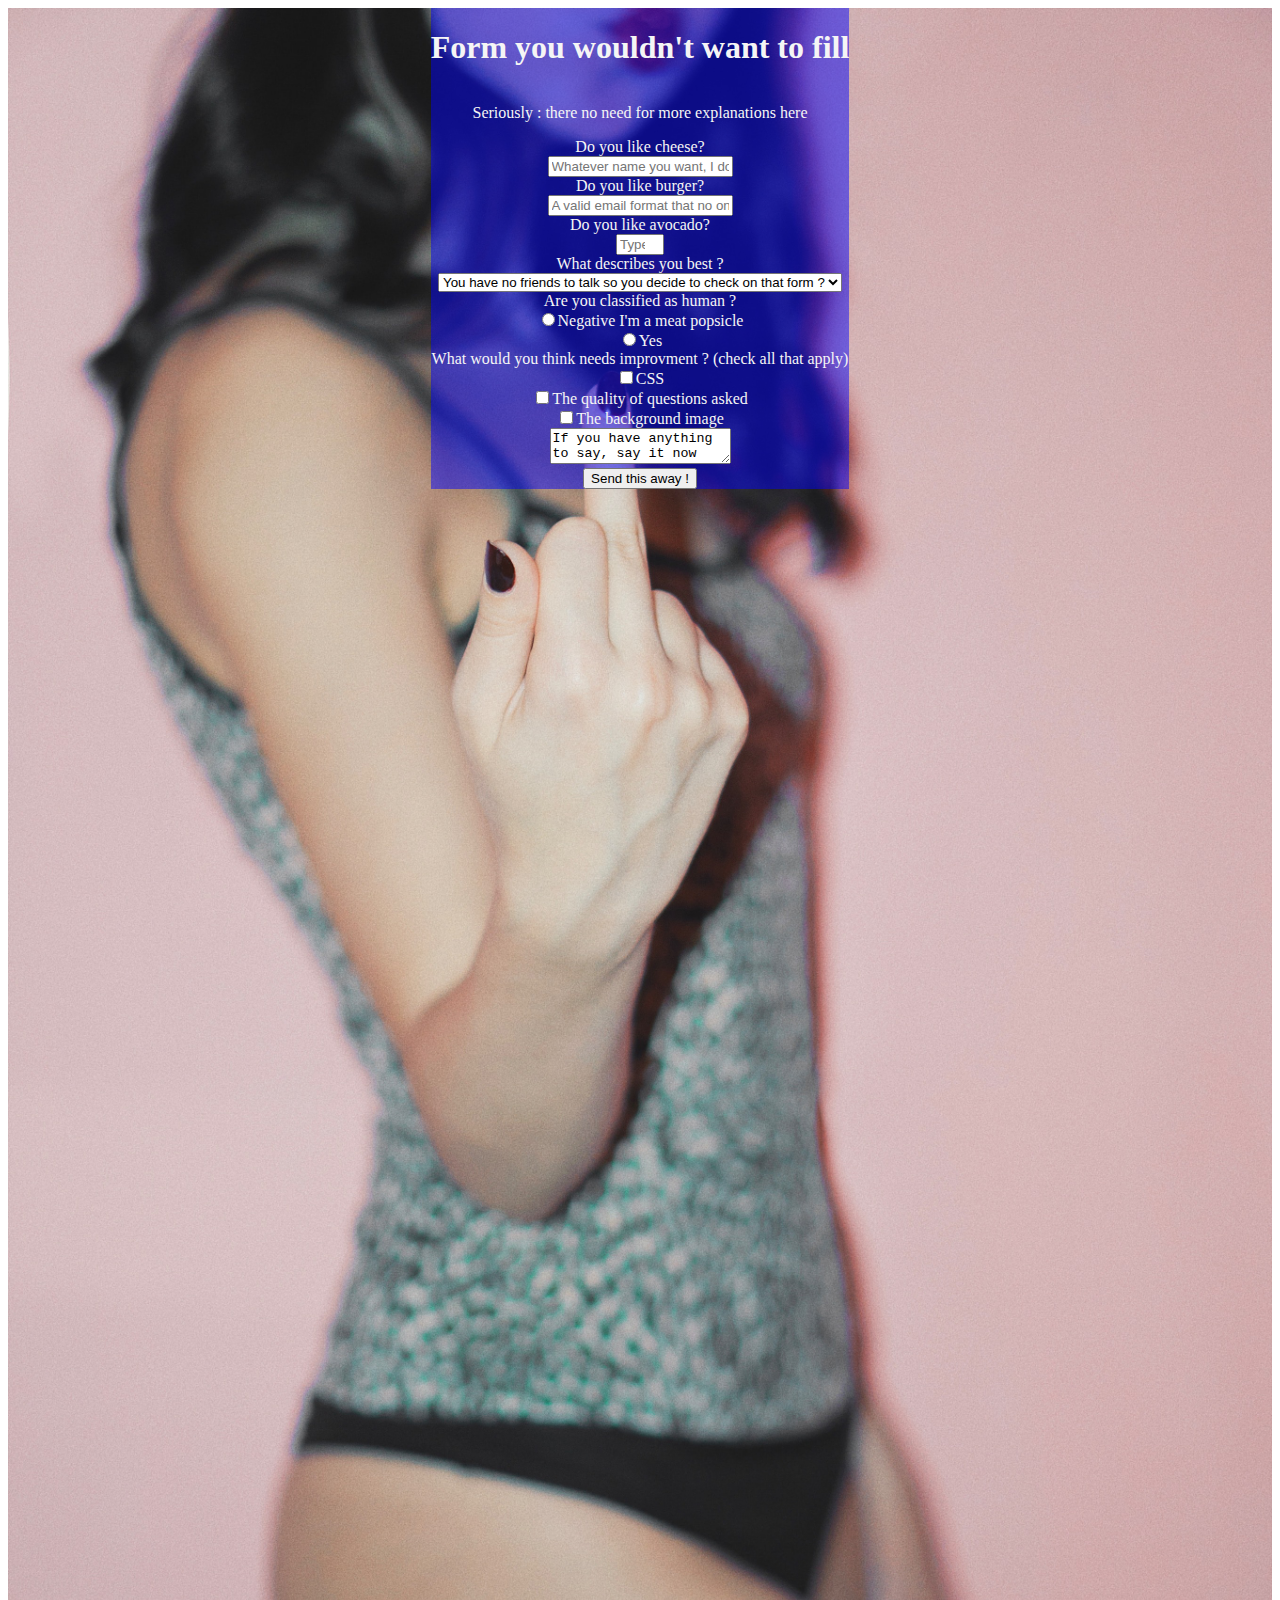
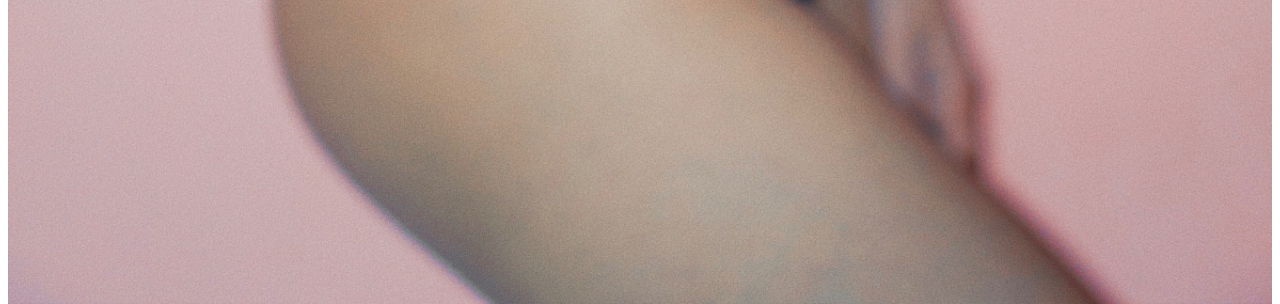
==== SurveyForm/index.html @ 5f166157 "form is ready to be submitted" ====
<!DOCTYPE html>
<html lang="en">
<head>
    <meta charset="UTF-8">
    <meta name="viewport" content="width=device-width, initial-scale=1.0">
    <link rel="stylesheet" href="main.css">
    <title>Surveyr Form</title>
</head>
<body>
    <img src="./img/pink-fuck.jpg" alt="">
    <div>
        <h1 id="title">Form you wouldn't want to fill</h1>
        <p id="description">Seriously : there no need for more explanations here</p>
        <form action="submit" id="survey-form">
            <label for="name" id="name-label">Do you like cheese?</label>
            <input type="text" id="name" name="name" placeholder="Whatever name you want, I don't care" required>
            
            <label for="email" id="email-label">Do you like burger?</label>
            <input type="email" id="email" name="email" placeholder="A valid email format that no one cares" required>
            
            <label for="number" id="number-label">Do you like avocado?</label>
            <input type="number" id="number" name="number" min="3" max="3" placeholder="Type a number, as long as it is 3" required>

            

            <label for="dropdown">What describes you best ?</label>
            <select id="dropdown" name="dropdown">
                <option value="1">You have no friends to talk so you decide to check on that form ?</option>
                <option value="2">You get really bored and decided to give me a review ?</option>
                <option value="3">You like to hurt yourself by watchnig at poor styled web sites ?</option>
            </select>


            <label for="classification">Are you classified as human ?</label>
            <label for="negative">
                <input type="radio" id="negative" name="classification" value=0>Negative I'm a meat popsicle
            </label>
            <label for="positive">
                <input type="radio" id="positive" name="classification" value=1>Yes
            </label>

            <label for="improvments">What would you think needs improvment ? (check all that apply)</label>
            <label for="css">
                <input type="checkbox" id="css" name="improvments" value=0>CSS
            </label>
            <label for="questions">
                <input type="checkbox" id="questions" name="improvments" value=1>The quality of questions asked
            </label>
            <label for="image">
                <input type="checkbox" id="image" name="improvments" value=1>The background image
            </label>
            

            <label for="comments">
                <textarea name="comments" placeholder="Leave your comments here">If you have anything to say, say it now</textarea>
            </label>

            <button type="submit" id="submit">Send this away !</button>



        </form>
    </div>
    <script src="https://cdn.freecodecamp.org/testable-projects-fcc/v1/bundle.js"></script>
</body>
</html>

<!-- <a style="background-color:black;color:white;text-decoration:none;padding:4px 6px;font-family:-apple-system, BlinkMacSystemFont, &quot;San Francisco&quot;, &quot;Helvetica Neue&quot;, Helvetica, Ubuntu, Roboto, Noto, &quot;Segoe UI&quot;, Arial, sans-serif;font-size:12px;font-weight:bold;line-height:1.2;display:inline-block;border-radius:3px" href="https://unsplash.com/@eliapelle?utm_medium=referral&amp;utm_campaign=photographer-credit&amp;utm_content=creditBadge" target="_blank" rel="noopener noreferrer" title="Download free do whatever you want high-resolution photos from Elia Pellegrini"><span style="display:inline-block;padding:2px 3px"><svg xmlns="http://www.w3.org/2000/svg" style="height:12px;width:auto;position:relative;vertical-align:middle;top:-2px;fill:white" viewBox="0 0 32 32"><title>unsplash-logo</title><path d="M10 9V0h12v9H10zm12 5h10v18H0V14h10v9h12v-9z"></path></svg></span><span style="display:inline-block;padding:2px 3px">Elia Pellegrini</span></a> -->
<!-- <a style="background-color:black;color:white;text-decoration:none;padding:4px 6px;font-family:-apple-system, BlinkMacSystemFont, &quot;San Francisco&quot;, &quot;Helvetica Neue&quot;, Helvetica, Ubuntu, Roboto, Noto, &quot;Segoe UI&quot;, Arial, sans-serif;font-size:12px;font-weight:bold;line-height:1.2;display:inline-block;border-radius:3px" href="https://unsplash.com/@olegixanovpht?utm_medium=referral&amp;utm_campaign=photographer-credit&amp;utm_content=creditBadge" target="_blank" rel="noopener noreferrer" title="Download free do whatever you want high-resolution photos from Oleg Ivanov"><span style="display:inline-block;padding:2px 3px"><svg xmlns="http://www.w3.org/2000/svg" style="height:12px;width:auto;position:relative;vertical-align:middle;top:-2px;fill:white" viewBox="0 0 32 32"><title>unsplash-logo</title><path d="M10 9V0h12v9H10zm12 5h10v18H0V14h10v9h12v-9z"></path></svg></span><span style="display:inline-block;padding:2px 3px">Oleg Ivanov</span></a> -->
---- SurveyForm/main.css ----
/* body {
    background: url('./img/pink-fuck.jpg') no-repeat center center fixed;;
} */

body {
    position: relative;
    display: flex;
    flex-direction: column;
    align-items: center;
}

body img {
    position: absolute;
    z-index: 0;
    height: auto;
    width: 100%;
}

body div {
    position: absolute;
    display: flex;
    flex-direction: column;
    justify-content: space-between;
    align-items: center;
    z-index: 1;
    background-color: rgba(0, 0, 255, 0.479);
    color: whitesmoke;
}

form {
    display: flex;
    flex-direction: column;
    justify-content: space-between;
    align-items: center;
}
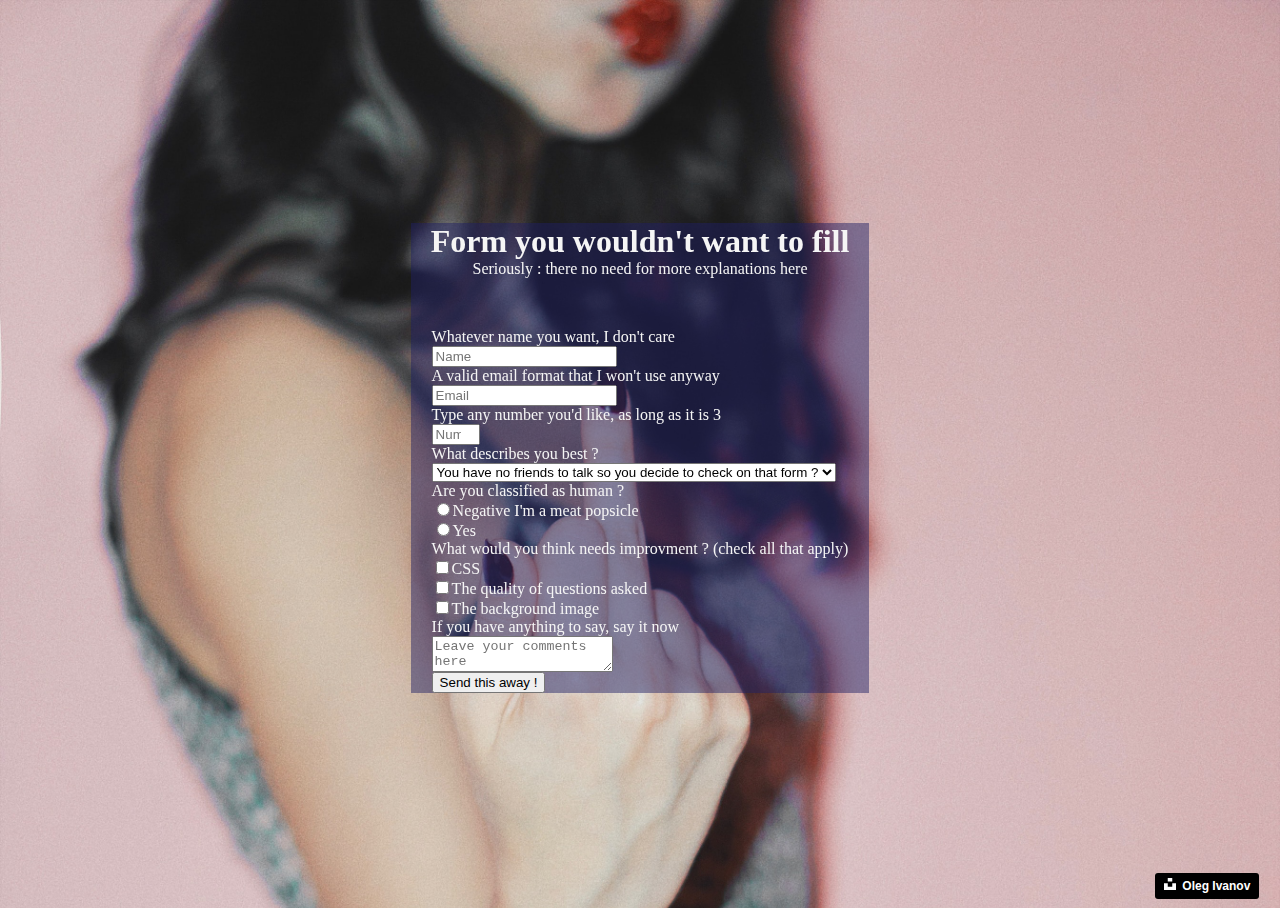
==== commit 4c81dc77: "enhance css" ====
--- a/SurveyForm/index.html
+++ b/SurveyForm/index.html
@@ -7,19 +7,21 @@
     <title>Surveyr Form</title>
 </head>
 <body>
-    <img src="./img/pink-fuck.jpg" alt="">
+    <img src="./img/pink-fuck.jpg" height="50%" width="50%">
     <div>
-        <h1 id="title">Form you wouldn't want to fill</h1>
-        <p id="description">Seriously : there no need for more explanations here</p>
+        <header>
+            <h1 id="title">Form you wouldn't want to fill</h1>
+            <p id="description">Seriously : there no need for more explanations here</p>
+        </header>
         <form action="submit" id="survey-form">
-            <label for="name" id="name-label">Do you like cheese?</label>
-            <input type="text" id="name" name="name" placeholder="Whatever name you want, I don't care" required>
+            <label for="name" id="name-label">Whatever name you want, I don't care</label>
+            <input type="text" id="name" name="name" placeholder="Name" required>
             
-            <label for="email" id="email-label">Do you like burger?</label>
-            <input type="email" id="email" name="email" placeholder="A valid email format that no one cares" required>
+            <label for="email" id="email-label">A valid email format that I won't use anyway</label>
+            <input type="email" id="email" name="email" placeholder="Email" required>
             
-            <label for="number" id="number-label">Do you like avocado?</label>
-            <input type="number" id="number" name="number" min="3" max="3" placeholder="Type a number, as long as it is 3" required>
+            <label for="number" id="number-label">Type any number you'd like, as long as it is 3</label>
+            <input type="number" id="number" name="number" min="3" max="3" placeholder="Number" required>
 
             
 
@@ -51,19 +53,18 @@
             </label>
             
 
-            <label for="comments">
-                <textarea name="comments" placeholder="Leave your comments here">If you have anything to say, say it now</textarea>
-            </label>
+            <label for="comments">If you have anything to say, say it now</label>
+            <textarea name="comments" placeholder="Leave your comments here"></textarea>
 
             <button type="submit" id="submit">Send this away !</button>
 
 
-
+            
         </form>
     </div>
+    <a class="credits" style="background-color:black;color:white;text-decoration:none;padding:4px 6px;font-family:-apple-system, BlinkMacSystemFont, &quot;San Francisco&quot;, &quot;Helvetica Neue&quot;, Helvetica, Ubuntu, Roboto, Noto, &quot;Segoe UI&quot;, Arial, sans-serif;font-size:12px;font-weight:bold;line-height:1.2;display:inline-block;border-radius:3px" href="https://unsplash.com/@olegixanovpht?utm_medium=referral&amp;utm_campaign=photographer-credit&amp;utm_content=creditBadge" target="_blank" rel="noopener noreferrer" title="Download free do whatever you want high-resolution photos from Oleg Ivanov"><span style="display:inline-block;padding:2px 3px"><svg xmlns="http://www.w3.org/2000/svg" style="height:12px;width:auto;position:relative;vertical-align:middle;top:-2px;fill:white" viewBox="0 0 32 32"><title>unsplash-logo</title><path d="M10 9V0h12v9H10zm12 5h10v18H0V14h10v9h12v-9z"></path></svg></span><span style="display:inline-block;padding:2px 3px">Oleg Ivanov</span></a>
     <script src="https://cdn.freecodecamp.org/testable-projects-fcc/v1/bundle.js"></script>
 </body>
 </html>
 
-<!-- <a style="background-color:black;color:white;text-decoration:none;padding:4px 6px;font-family:-apple-system, BlinkMacSystemFont, &quot;San Francisco&quot;, &quot;Helvetica Neue&quot;, Helvetica, Ubuntu, Roboto, Noto, &quot;Segoe UI&quot;, Arial, sans-serif;font-size:12px;font-weight:bold;line-height:1.2;display:inline-block;border-radius:3px" href="https://unsplash.com/@eliapelle?utm_medium=referral&amp;utm_campaign=photographer-credit&amp;utm_content=creditBadge" target="_blank" rel="noopener noreferrer" title="Download free do whatever you want high-resolution photos from Elia Pellegrini"><span style="display:inline-block;padding:2px 3px"><svg xmlns="http://www.w3.org/2000/svg" style="height:12px;width:auto;position:relative;vertical-align:middle;top:-2px;fill:white" viewBox="0 0 32 32"><title>unsplash-logo</title><path d="M10 9V0h12v9H10zm12 5h10v18H0V14h10v9h12v-9z"></path></svg></span><span style="display:inline-block;padding:2px 3px">Elia Pellegrini</span></a> -->
-<!-- <a style="background-color:black;color:white;text-decoration:none;padding:4px 6px;font-family:-apple-system, BlinkMacSystemFont, &quot;San Francisco&quot;, &quot;Helvetica Neue&quot;, Helvetica, Ubuntu, Roboto, Noto, &quot;Segoe UI&quot;, Arial, sans-serif;font-size:12px;font-weight:bold;line-height:1.2;display:inline-block;border-radius:3px" href="https://unsplash.com/@olegixanovpht?utm_medium=referral&amp;utm_campaign=photographer-credit&amp;utm_content=creditBadge" target="_blank" rel="noopener noreferrer" title="Download free do whatever you want high-resolution photos from Oleg Ivanov"><span style="display:inline-block;padding:2px 3px"><svg xmlns="http://www.w3.org/2000/svg" style="height:12px;width:auto;position:relative;vertical-align:middle;top:-2px;fill:white" viewBox="0 0 32 32"><title>unsplash-logo</title><path d="M10 9V0h12v9H10zm12 5h10v18H0V14h10v9h12v-9z"></path></svg></span><span style="display:inline-block;padding:2px 3px">Oleg Ivanov</span></a> -->+<!-- <a style="background-color:black;color:white;text-decoration:none;padding:4px 6px;font-family:-apple-system, BlinkMacSystemFont, &quot;San Francisco&quot;, &quot;Helvetica Neue&quot;, Helvetica, Ubuntu, Roboto, Noto, &quot;Segoe UI&quot;, Arial, sans-serif;font-size:12px;font-weight:bold;line-height:1.2;display:inline-block;border-radius:3px" href="https://unsplash.com/@eliapelle?utm_medium=referral&amp;utm_campaign=photographer-credit&amp;utm_content=creditBadge" target="_blank" rel="noopener noreferrer" title="Download free do whatever you want high-resolution photos from Elia Pellegrini"><span style="display:inline-block;padding:2px 3px"><svg xmlns="http://www.w3.org/2000/svg" style="height:12px;width:auto;position:relative;vertical-align:middle;top:-2px;fill:white" viewBox="0 0 32 32"><title>unsplash-logo</title><path d="M10 9V0h12v9H10zm12 5h10v18H0V14h10v9h12v-9z"></path></svg></span><span style="display:inline-block;padding:2px 3px">Elia Pellegrini</span></a> -->--- a/SurveyForm/main.css
+++ b/SurveyForm/main.css
@@ -1,16 +1,24 @@
-/* body {
-    background: url('./img/pink-fuck.jpg') no-repeat center center fixed;;
-} */
+::selection {
+    background: #fdb5b5;
+  }
+
+html{
+    height: 100%;
+}
 
 body {
     position: relative;
     display: flex;
     flex-direction: column;
+    justify-content: center;
     align-items: center;
+    height: 100%;
 }
 
 body img {
-    position: absolute;
+    position: fixed;
+    top: 0px;
+    left: 0px;
     z-index: 0;
     height: auto;
     width: 100%;
@@ -23,13 +31,33 @@
     justify-content: space-between;
     align-items: center;
     z-index: 1;
-    background-color: rgba(0, 0, 255, 0.479);
+    background-color: rgba(31, 31, 100, 0.479);
     color: whitesmoke;
+}
+
+header {
+    display: flex;
+    flex-direction: column;
+    justify-content: center;
+    align-items: center;
+    margin: 0px 20px 50px 20px;
+}
+
+header * {
+    margin: auto;
 }
 
 form {
     display: flex;
     flex-direction: column;
     justify-content: space-between;
-    align-items: center;
-}+    align-items: flex-start;
+}
+
+.credits {
+    position: absolute;
+    bottom: 1%;
+    right: 1%;
+    font-size: 9px;
+    z-index: 3;
+  }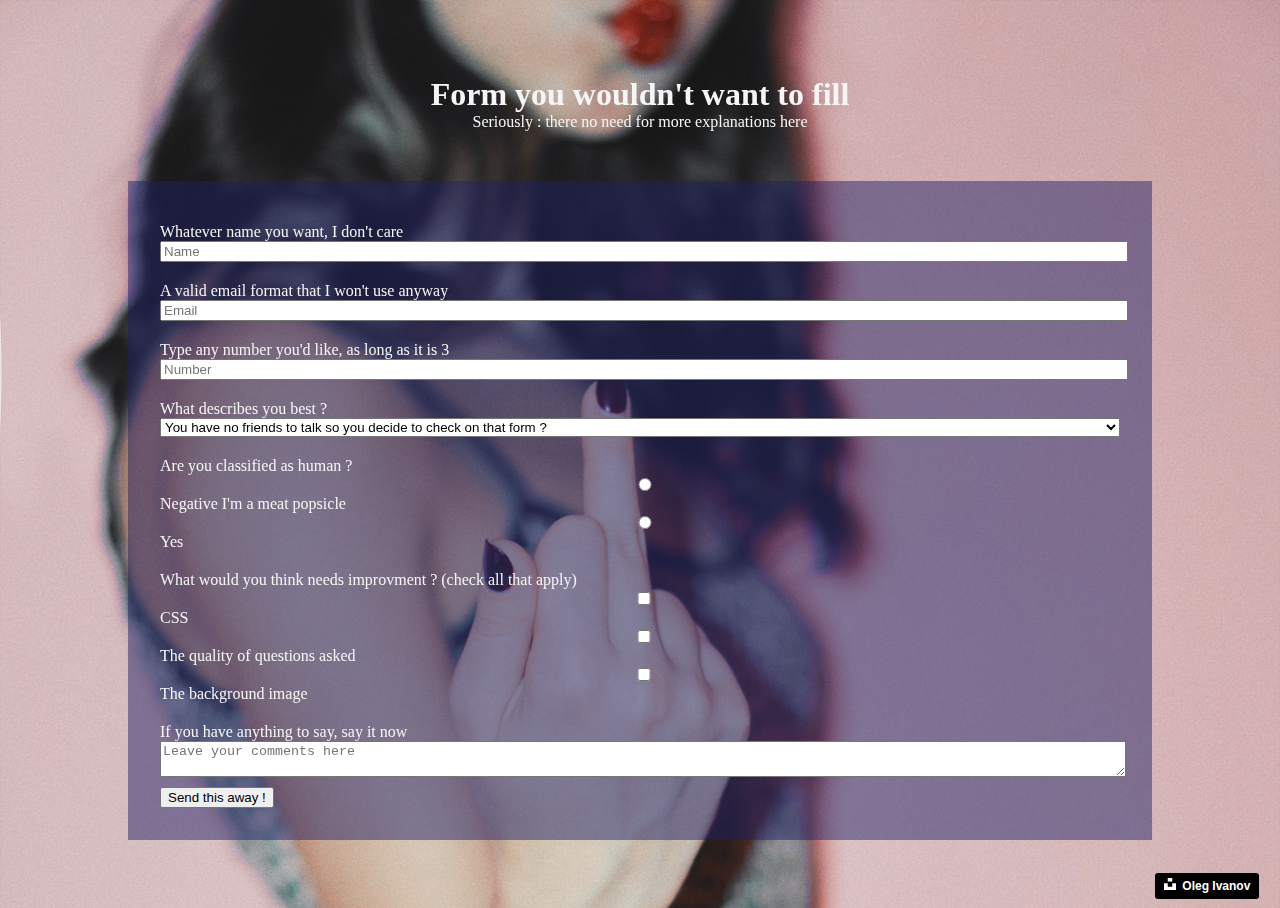
==== commit 7789e5ce: "better margin" ====
--- a/SurveyForm/index.html
+++ b/SurveyForm/index.html
@@ -4,7 +4,7 @@
     <meta charset="UTF-8">
     <meta name="viewport" content="width=device-width, initial-scale=1.0">
     <link rel="stylesheet" href="main.css">
-    <title>Surveyr Form</title>
+    <title>Survey Form</title>
 </head>
 <body>
     <img src="./img/pink-fuck.jpg" height="50%" width="50%">
@@ -14,47 +14,58 @@
             <p id="description">Seriously : there no need for more explanations here</p>
         </header>
         <form action="submit" id="survey-form">
-            <label for="name" id="name-label">Whatever name you want, I don't care</label>
-            <input type="text" id="name" name="name" placeholder="Name" required>
+            <div class="form-group">
+                <label for="name" id="name-label">Whatever name you want, I don't care</label>
+                <input type="text" id="name" name="name" placeholder="Name" required>
+            </div>
             
-            <label for="email" id="email-label">A valid email format that I won't use anyway</label>
-            <input type="email" id="email" name="email" placeholder="Email" required>
+            <div class="form-group">
+                <label for="email" id="email-label">A valid email format that I won't use anyway</label>
+                <input type="email" id="email" name="email" placeholder="Email" required>
+            </div>
             
-            <label for="number" id="number-label">Type any number you'd like, as long as it is 3</label>
-            <input type="number" id="number" name="number" min="3" max="3" placeholder="Number" required>
+            <div class="form-group">
+                <label for="number" id="number-label">Type any number you'd like, as long as it is 3</label>
+                <input type="number" id="number" name="number" min="3" max="3" placeholder="Number" required>
+            </div>
 
             
+            <div class="form-group">
+                <label for="dropdown">What describes you best ?</label>
+                <select id="dropdown" name="dropdown">
+                    <option value="1">You have no friends to talk so you decide to check on that form ?</option>
+                    <option value="2">You get really bored and decided to give me a review ?</option>
+                    <option value="3">You like to hurt yourself by watchnig at poor styled web sites ?</option>
+                </select>
+            </div>
 
-            <label for="dropdown">What describes you best ?</label>
-            <select id="dropdown" name="dropdown">
-                <option value="1">You have no friends to talk so you decide to check on that form ?</option>
-                <option value="2">You get really bored and decided to give me a review ?</option>
-                <option value="3">You like to hurt yourself by watchnig at poor styled web sites ?</option>
-            </select>
+            <div class="form-group">
+                <label for="classification">Are you classified as human ?</label>
+                <label for="negative">
+                    <input type="radio" id="negative" name="classification" value=0>Negative I'm a meat popsicle
+                </label>
+                <label for="positive">
+                    <input type="radio" id="positive" name="classification" value=1>Yes
+                </label>
+            </div>
 
-
-            <label for="classification">Are you classified as human ?</label>
-            <label for="negative">
-                <input type="radio" id="negative" name="classification" value=0>Negative I'm a meat popsicle
-            </label>
-            <label for="positive">
-                <input type="radio" id="positive" name="classification" value=1>Yes
-            </label>
-
-            <label for="improvments">What would you think needs improvment ? (check all that apply)</label>
-            <label for="css">
-                <input type="checkbox" id="css" name="improvments" value=0>CSS
-            </label>
-            <label for="questions">
-                <input type="checkbox" id="questions" name="improvments" value=1>The quality of questions asked
-            </label>
-            <label for="image">
-                <input type="checkbox" id="image" name="improvments" value=1>The background image
-            </label>
+            <div class="form-group">
+                <label for="improvments">What would you think needs improvment ? (check all that apply)</label>
+                <label for="css">
+                    <input type="checkbox" id="css" name="improvments" value=0>CSS
+                </label>
+                <label for="questions">
+                    <input type="checkbox" id="questions" name="improvments" value=1>The quality of questions asked
+                </label>
+                <label for="image">
+                    <input type="checkbox" id="image" name="improvments" value=1>The background image
+                </label>
+            </div>
             
-
-            <label for="comments">If you have anything to say, say it now</label>
-            <textarea name="comments" placeholder="Leave your comments here"></textarea>
+            <div class="form-group">
+                <label for="comments">If you have anything to say, say it now</label>
+                <textarea name="comments" placeholder="Leave your comments here"></textarea>
+            </div>
 
             <button type="submit" id="submit">Send this away !</button>
 
--- a/SurveyForm/main.css
+++ b/SurveyForm/main.css
@@ -24,14 +24,13 @@
     width: 100%;
 }
 
-body div {
+body > div {
     position: absolute;
     display: flex;
     flex-direction: column;
     justify-content: space-between;
     align-items: center;
     z-index: 1;
-    background-color: rgba(31, 31, 100, 0.479);
     color: whitesmoke;
 }
 
@@ -48,10 +47,25 @@
 }
 
 form {
+    min-width: 60em;
     display: flex;
     flex-direction: column;
     justify-content: space-between;
     align-items: flex-start;
+    background-color: rgba(31, 31, 100, 0.479);
+    padding: 2rem;
+}
+
+.form-group {
+    width: 100%;
+    margin: 10px 0px;
+    display: flex;
+    flex-direction: column;
+    justify-content: space-between;
+}
+
+.form-group * {
+    width: 100%;
 }
 
 .credits {
